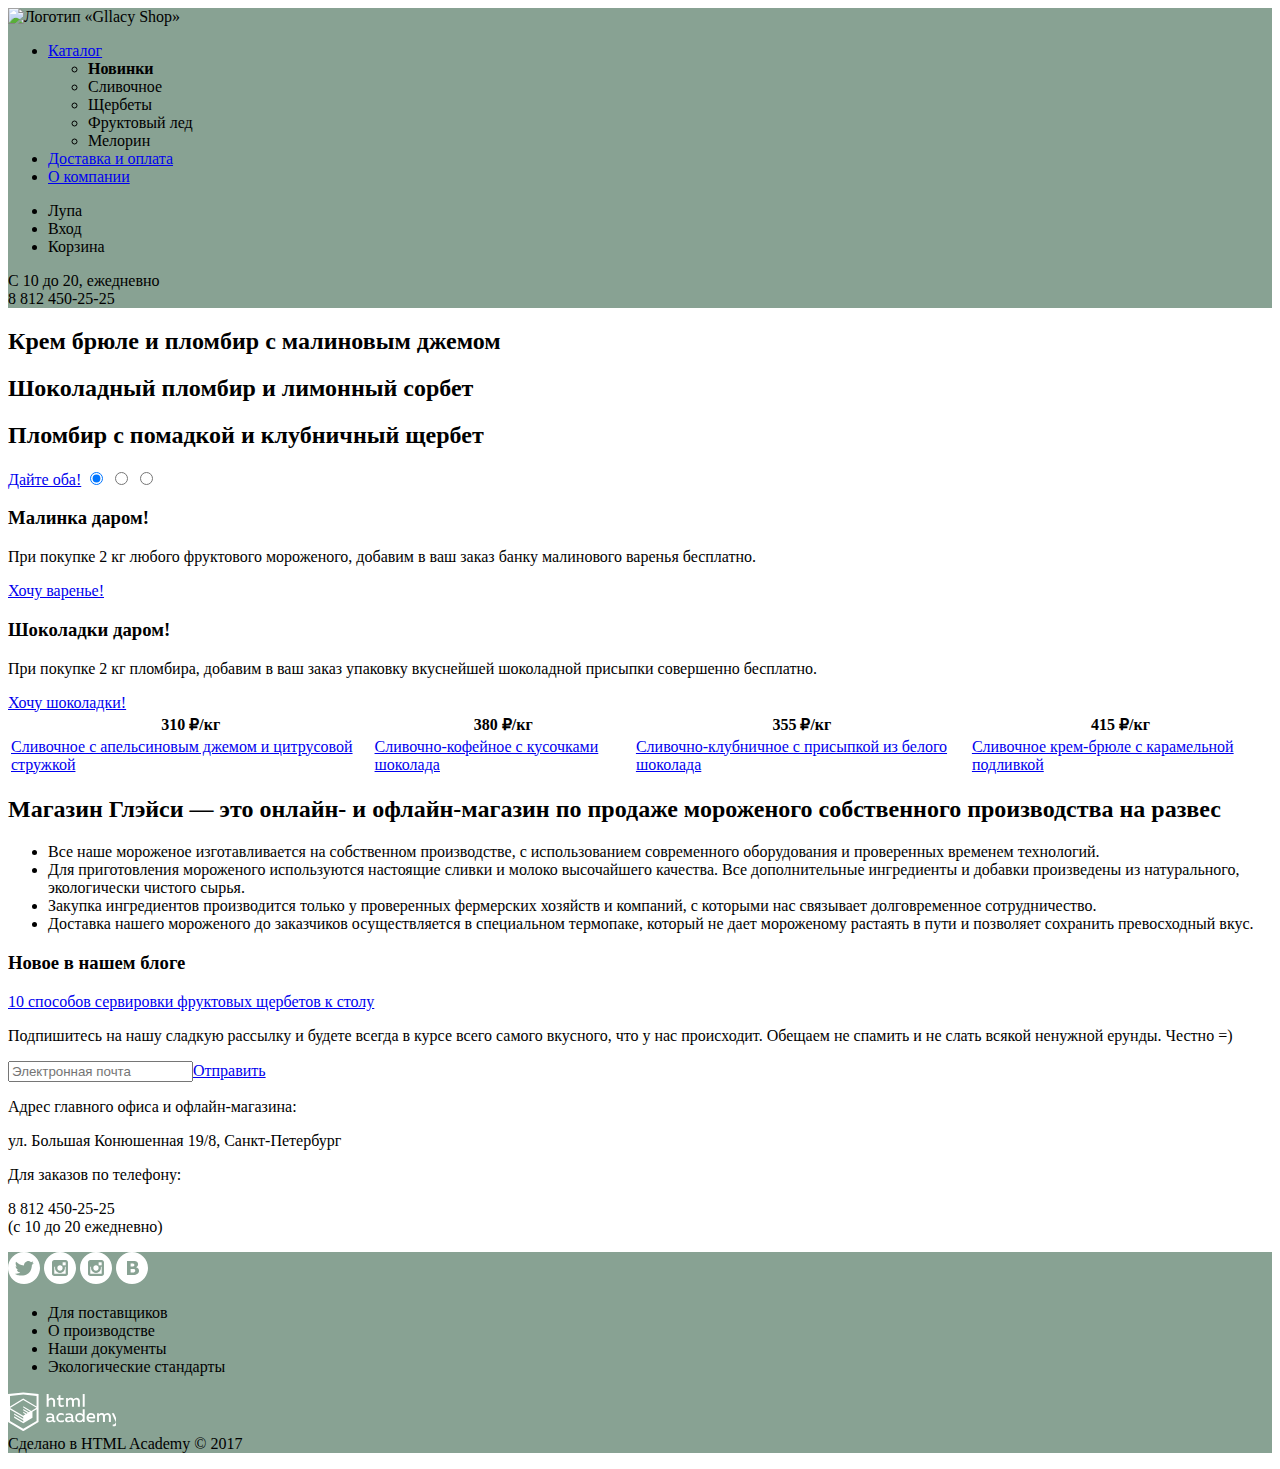
==== index.html @ b91ee9f1 "Разметка главной страницы(1 вар)" ====
<!DOCTYPE html>
<html lang="ru">

<head>
    <meta charset="utf-8">
    <title>HTML Academy: Глейси</title>
</head>

<body>
    <header class="main-header" style="background-color: #88a293">
        <nav class="main-navigation">
            <a class="main-header-logo">
          <img src="img/logo.svg" width="154px" height="64px" alt="Логотип «Gllacy Shop»">
        </a>
            <ul class="site-navigation">
                <li><a href="#">Каталог</a>
                    <ul class="catalog">
                        <li><b>Новинки</b></li>
                        <li>Сливочное</li>
                        <li>Щербеты</li>
                        <li>Фруктовый лед</li>
                        <li>Мелорин</li>
                    </ul>
                </li>

                <li><a href="#">Доставка и оплата</a></li>
                <li><a href="#">О компании</a></li>
            </ul>
            <ul class="user-navigation">
                <li class="search">Лупа</li>
                <li class="login-link">Вход</li>
                <li class="cart">Корзина</li>
            </ul>
        </nav>
        <p class="time&contact">С 10 до 20, ежедневно
            <br>
            <span class="phone">8 812 450-25-25</span>
        </p>
    </header>

    <section class="slider">
        <h2>Крем брюле и пломбир с малиновым джемом</h2>
        <h2>Шоколадный пломбир и лимонный сорбет</h2>
        <h2>Пломбир с помадкой и клубничный щербет</h2> <a href="#" class="botton">Дайте оба!</a>
        <input type="radio" name="choose" value="a" checked>
        <input type="radio" name="choose" value="b">
        <input type="radio" name="choose" value="c">
    </section>
    <section class="banner1">
        <h3>Малинка даром!</h3>
        <p>При покупке 2 кг любого фруктового мороженого, добавим в ваш заказ банку малинового варенья бесплатно.</p>
        <a href="#" class="botton">Хочу варенье!</a>
    </section>
    <section class="banner2">
        <h3>Шоколадки даром!</h3>
        <p>При покупке 2 кг пломбира, добавим в ваш заказ упаковку вкуснейшей шоколадной присыпки совершенно бесплатно.</p>
        <a href="#" class="botton">Хочу шоколадки!</a>
    </section>
    <table class="hits">
        <tr>
            <th>310 &#8381<span class="kg">/кг</span></th>
            <th>380 &#8381<span class="kg">/кг</span></th>
            <th>355 &#8381<span class="kg">/кг</span></th>
            <th>415 &#8381<span class="kg">/кг</span></th>
        </tr>
        <tr>
            <td><a href="#">Сливочное с апельсиновым джемом и цитрусовой стружкой</a></td>
            <td><a href="#">Сливочно-кофейное с кусочками шоколада</a></td>
            <td><a href="#">Сливочно-клубничное с присыпкой из белого шоколада</a></td>
            <td><a href="#">Сливочное крем-брюле с карамельной подливкой</a></td>
        </tr>
    </table>
    <div class="seo">
        <h2 class="seo">Магазин Глэйси — это онлайн- и офлайн-магазин по продаже мороженого собственного производства на развес</h2>
        <ul>
            <li>Все наше мороженое изготавливается на собственном производстве, с использованием современного оборудования и проверенных временем технологий.</li>
            <li>Для приготовления мороженого используются настоящие сливки и молоко высочайшего качества. Все дополнительные ингредиенты и добавки произведены из натурального, экологически чистого сырья.</li>
            <li>Закупка ингредиентов производится только у проверенных фермерских хозяйств и компаний, с которыми нас связывает долговременное сотрудничество.</li>
            <li>Доставка нашего мороженого до заказчиков осуществляется в специальном термопаке, который не дает мороженому растаять в пути и позволяет сохранить превосходный вкус.</li>
        </ul>
    </div>
    <article class="news">
        <h3>Новое в нашем блоге</h3>
        <a href="#">10 способов сервировки
фруктовых щербетов к
столу</a>
    </article>
    <section class="mailing">
        <p>Подпишитесь на нашу сладкую рассылку и будете всегда в курсе всего самого вкусного, что у нас происходит. Обещаем не спамить и не слать всякой ненужной ерунды. Честно =)</p>
        <input type="email" placeholder="Электронная почта"><a href="#" class="botton">Отправить</a>
    </section>
    <!-- Здесь будет карта -->
    <section class="address">
        <p>Адрес главного офиса и офлайн-магазина:
        </p>
        <p>ул. Большая Конюшенная 19/8, Санкт-Петербург</p>
        <p>Для заказов по телефону:</p>
        <p>8 812 450-25-25<br> (с 10 до 20 ежедневно)
        </p>
    </section>
    <footer class="main-footer" style="background-color: #88a293">
        <section class="sotial">
            <a href="https://twitter.com/"><img src="img/twitter.svg" width="32" 
   height="32" alt="Twitter"></a>
            <a href="https://instagram.com/"><img src="img/instagram.svg" width="32" 
   height="32" alt="Instagram"></a>
            <a href="https://facebook.com/"><img src="img/instagram.svg" width="32" 
   height="32" alt="Instagram"></a>
            <a href="https://vk.com/"><img src="img/vk.svg" width="32" 
   height="32" alt="Instagram"></a>
        </section>
        <ul>
            <li>Для поставщиков</li>
            <li>О производстве</li>
            <li>Наши документы</li>
            <li>Экологические стандарты</li>
        </ul>
        <p class="footer-copyright">
            <a href="https://htmlacademy.ru/"><img src="img/logo_name.svg" width="108" height="39"></a>
            <br>Сделано в HTML Academy © 2017
        </p>
    </footer>
</body>

</html>
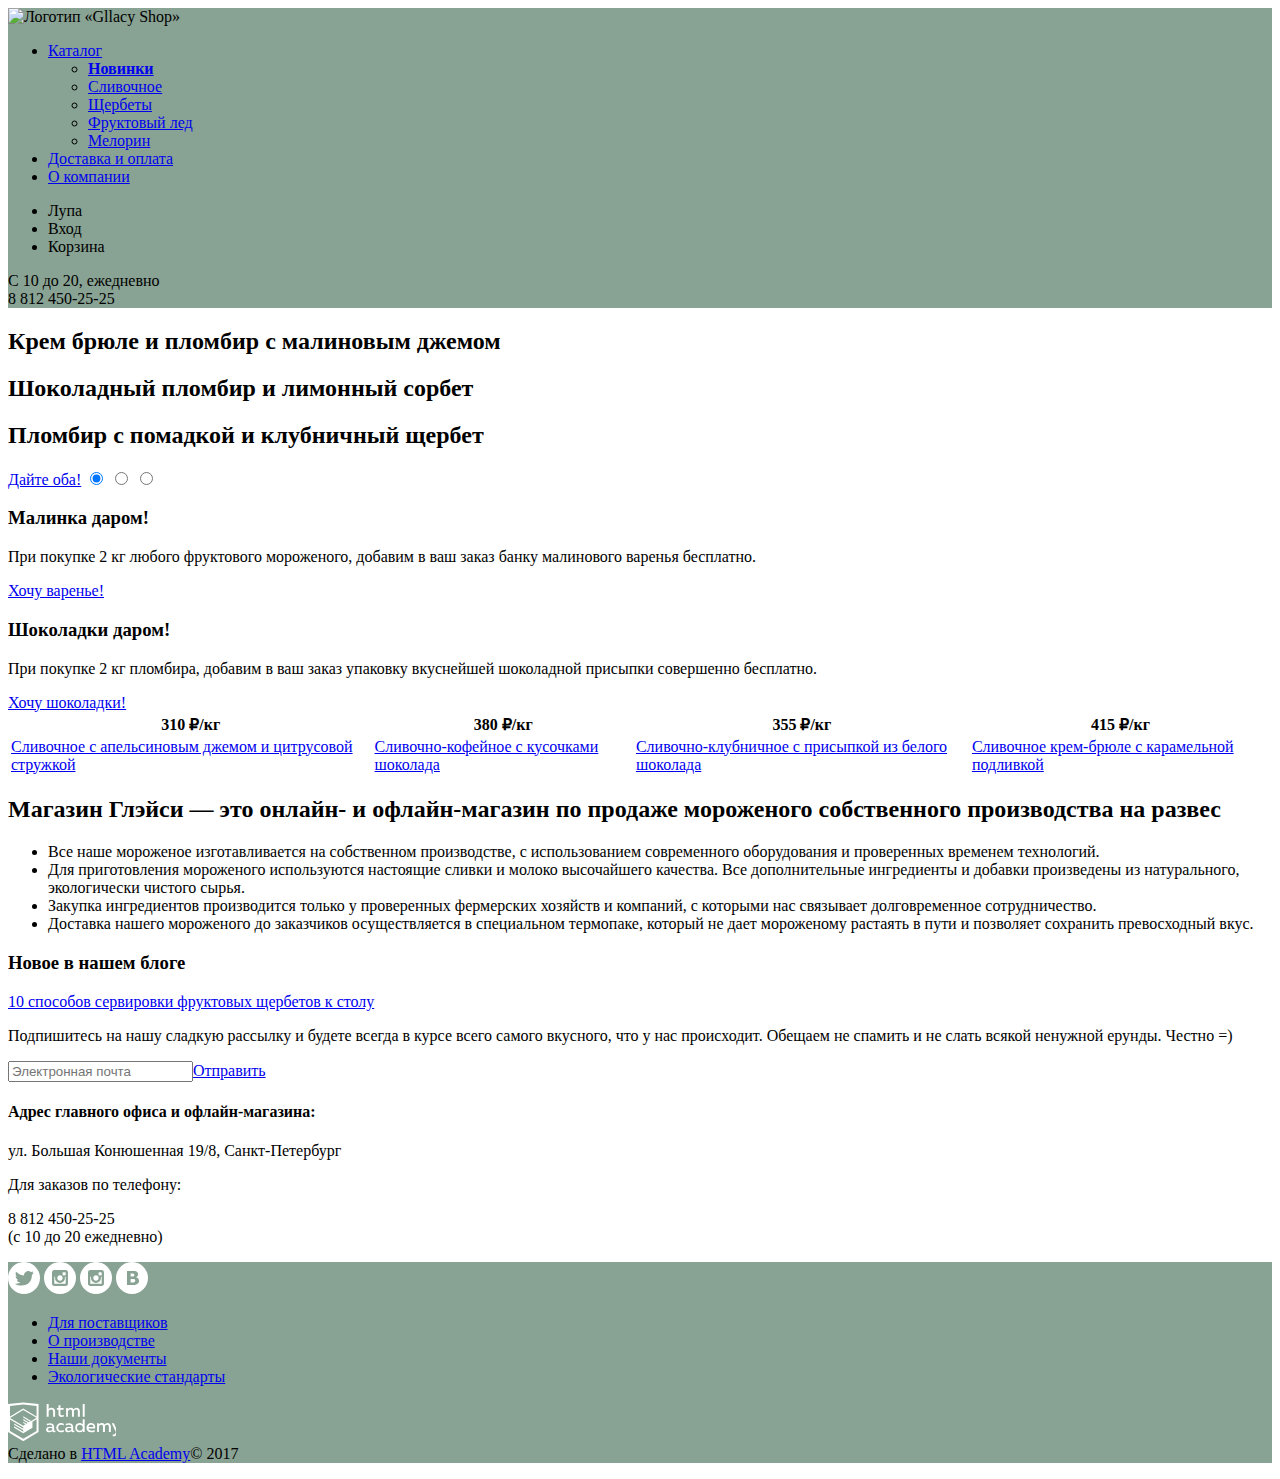
==== commit 1769f676: "Разметка каталога (1 вар)" ====
--- a/index.html
+++ b/index.html
@@ -10,16 +10,16 @@
     <header class="main-header" style="background-color: #88a293">
         <nav class="main-navigation">
             <a class="main-header-logo">
-          <img src="img/logo.svg" width="154px" height="64px" alt="Логотип «Gllacy Shop»">
+          <img src="img/logo.svg" width="154" height="64" alt="Логотип «Gllacy Shop»">
         </a>
             <ul class="site-navigation">
                 <li><a href="#">Каталог</a>
                     <ul class="catalog">
-                        <li><b>Новинки</b></li>
-                        <li>Сливочное</li>
-                        <li>Щербеты</li>
-                        <li>Фруктовый лед</li>
-                        <li>Мелорин</li>
+                        <li><b><a href="#">Новинки</a></b></li>
+                        <li><a href="catalog.html">Сливочное</a></li>
+                        <li><a href="#">Щербеты</a></li>
+                        <li><a href="#">Фруктовый лед</a></li>
+                        <li><a href="#">Мелорин</a></li>
                     </ul>
                 </li>
 
@@ -58,10 +58,10 @@
     </section>
     <table class="hits">
         <tr>
-            <th>310 &#8381<span class="kg">/кг</span></th>
-            <th>380 &#8381<span class="kg">/кг</span></th>
-            <th>355 &#8381<span class="kg">/кг</span></th>
-            <th>415 &#8381<span class="kg">/кг</span></th>
+            <th>310 &#8381;<span class="kg">/кг</span></th>
+            <th>380 &#8381;<span class="kg">/кг</span></th>
+            <th>355 &#8381;<span class="kg">/кг</span></th>
+            <th>415 &#8381;<span class="kg">/кг</span></th>
         </tr>
         <tr>
             <td><a href="#">Сливочное с апельсиновым джемом и цитрусовой стружкой</a></td>
@@ -85,21 +85,20 @@
 фруктовых щербетов к
 столу</a>
     </article>
-    <section class="mailing">
+    <div class="mailing">
         <p>Подпишитесь на нашу сладкую рассылку и будете всегда в курсе всего самого вкусного, что у нас происходит. Обещаем не спамить и не слать всякой ненужной ерунды. Честно =)</p>
         <input type="email" placeholder="Электронная почта"><a href="#" class="botton">Отправить</a>
-    </section>
+    </div>
     <!-- Здесь будет карта -->
     <section class="address">
-        <p>Адрес главного офиса и офлайн-магазина:
-        </p>
+        <h4>Адрес главного офиса и офлайн-магазина:</h4>
         <p>ул. Большая Конюшенная 19/8, Санкт-Петербург</p>
         <p>Для заказов по телефону:</p>
         <p>8 812 450-25-25<br> (с 10 до 20 ежедневно)
         </p>
     </section>
     <footer class="main-footer" style="background-color: #88a293">
-        <section class="sotial">
+        <div class="social">
             <a href="https://twitter.com/"><img src="img/twitter.svg" width="32" 
    height="32" alt="Twitter"></a>
             <a href="https://instagram.com/"><img src="img/instagram.svg" width="32" 
@@ -108,18 +107,18 @@
    height="32" alt="Instagram"></a>
             <a href="https://vk.com/"><img src="img/vk.svg" width="32" 
    height="32" alt="Instagram"></a>
-        </section>
+        </div>
         <ul>
-            <li>Для поставщиков</li>
-            <li>О производстве</li>
-            <li>Наши документы</li>
-            <li>Экологические стандарты</li>
+            <li><a href="#">Для поставщиков</a></li>
+            <li><a href="#">О производстве</a></li>
+            <li><a href="#">Наши документы</a></li>
+            <li><a href="#">Экологические стандарты</a></li>
         </ul>
         <p class="footer-copyright">
-            <a href="https://htmlacademy.ru/"><img src="img/logo_name.svg" width="108" height="39"></a>
-            <br>Сделано в HTML Academy © 2017
+            <a href="https://htmlacademy.ru/"><img src="img/logo_name.svg" width="108" height="39" alt="HtmlAcademy"></a>
+            <br>Сделано в <a href="https://htmlacademy.ru/">HTML Academy</a>© 2017
         </p>
     </footer>
 </body>
 
-</html>
+</html>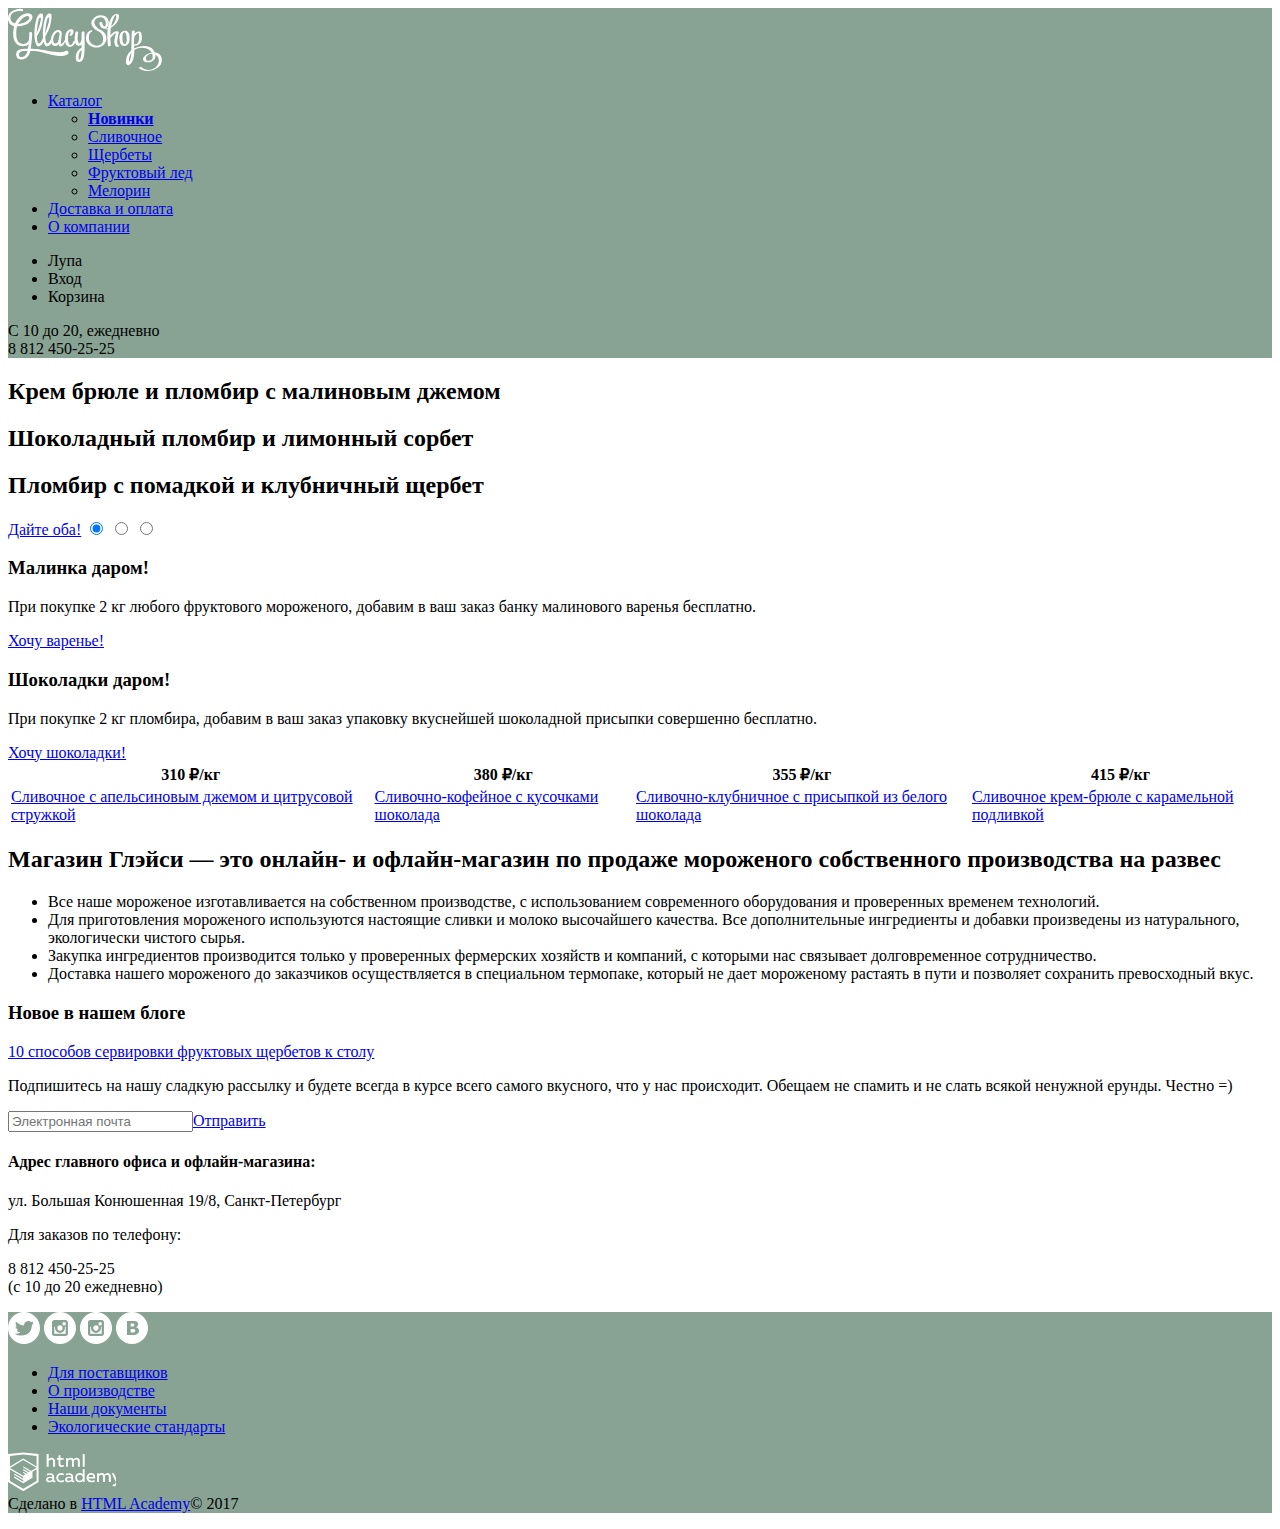
==== commit f07faba1: "правка пути" ====
--- a/index.html
+++ b/index.html
@@ -10,7 +10,7 @@
     <header class="main-header" style="background-color: #88a293">
         <nav class="main-navigation">
             <a class="main-header-logo">
-          <img src="img/logo.svg" width="154" height="64" alt="Логотип «Gllacy Shop»">
+          <img src="img/Logo.svg" width="154" height="64" alt="Логотип «Gllacy Shop»">
         </a>
             <ul class="site-navigation">
                 <li><a href="#">Каталог</a>
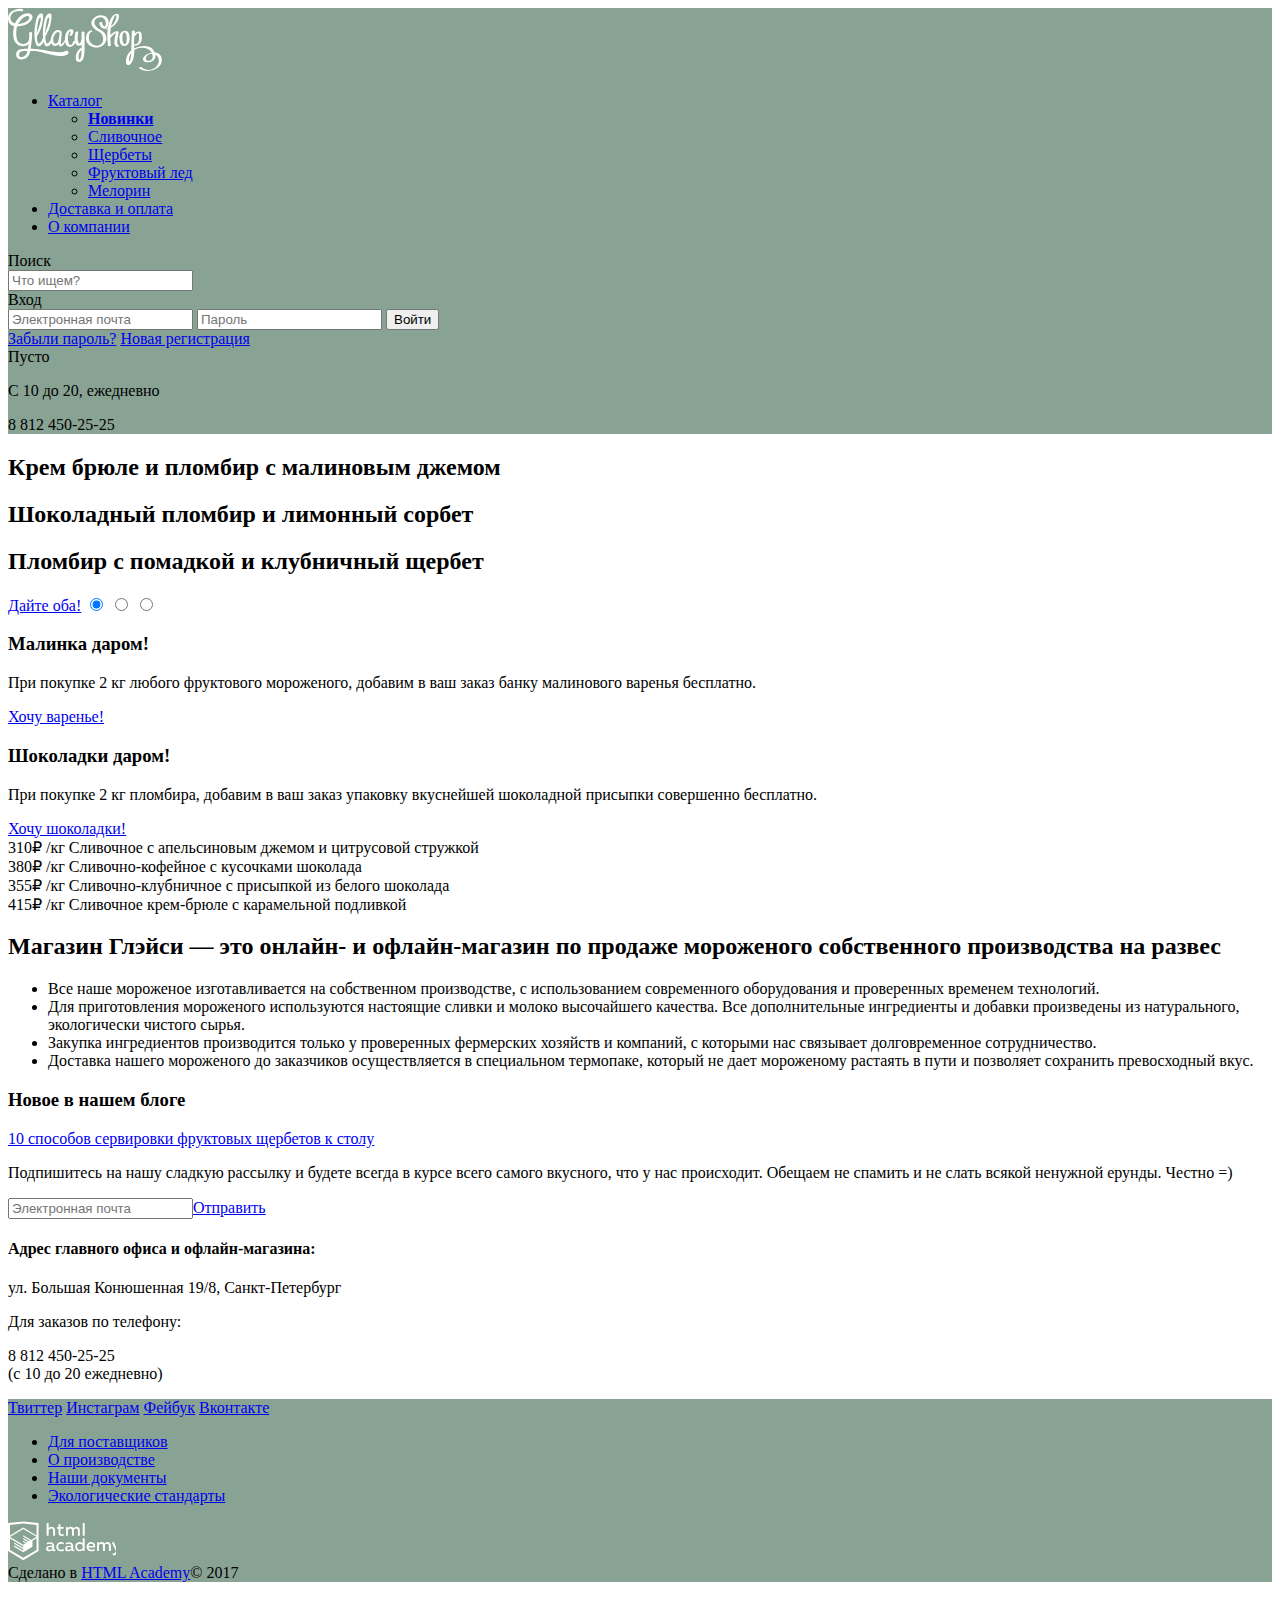
==== commit 93561fef: "Исправления" ====
--- a/index.html
+++ b/index.html
@@ -10,11 +10,10 @@
     <header class="main-header" style="background-color: #88a293">
         <nav class="main-navigation">
             <a class="main-header-logo">
-          <img src="img/Logo.svg" width="154" height="64" alt="Логотип «Gllacy Shop»">
-        </a>
+          <img src="img/Logo.svg" width="154" height="64" alt="Логотип «Gllacy Shop»"></a>
             <ul class="site-navigation">
                 <li><a href="#">Каталог</a>
-                    <ul class="catalog">
+                    <ul class="sub-menu">
                         <li><b><a href="#">Новинки</a></b></li>
                         <li><a href="catalog.html">Сливочное</a></li>
                         <li><a href="#">Щербеты</a></li>
@@ -22,22 +21,38 @@
                         <li><a href="#">Мелорин</a></li>
                     </ul>
                 </li>
-
                 <li><a href="#">Доставка и оплата</a></li>
                 <li><a href="#">О компании</a></li>
             </ul>
-            <ul class="user-navigation">
-                <li class="search">Лупа</li>
-                <li class="login-link">Вход</li>
-                <li class="cart">Корзина</li>
-            </ul>
+            <div class="search">
+                Поиск
+                <form class="search-form" id="search-form" action="/" method="get">
+                    <input type="text" name="search-question" placeholder="Что ищем?">
+                </form>
+            </div>
+            <div class="signup">
+                Вход
+                <form class="sign-form" id="sign-form" action="/" method="post">
+                    <input type="email" name="email" placeholder="Электронная почта">
+                    <input type="password" name="password" placeholder="Пароль">
+                    <input class="btn" type="submit" value="Войти">
+                    <div class="signup_links">
+                        <a class="signup_link" href="#">
+                    <span class="signup_link__password">Забыли пароль?</span></a>
+                        <a class="sign-link" href="#">
+                    <span class="sign-link_reg">Новая регистрация</span></a>
+                    </div>
+                </form>
+            </div>
+            <div class="basket">
+                Пусто
+            </div>
         </nav>
-        <p class="time&contact">С 10 до 20, ежедневно
-            <br>
-            <span class="phone">8 812 450-25-25</span>
-        </p>
+        <div class="contacts">
+            <p class="time_contact">С 10 до 20, ежедневно</p>
+            <p class="phone">8 812 450-25-25</p>
+        </div>
     </header>
-
     <section class="slider">
         <h2>Крем брюле и пломбир с малиновым джемом</h2>
         <h2>Шоколадный пломбир и лимонный сорбет</h2>
@@ -56,59 +71,63 @@
         <p>При покупке 2 кг пломбира, добавим в ваш заказ упаковку вкуснейшей шоколадной присыпки совершенно бесплатно.</p>
         <a href="#" class="botton">Хочу шоколадки!</a>
     </section>
-    <table class="hits">
-        <tr>
-            <th>310 &#8381;<span class="kg">/кг</span></th>
-            <th>380 &#8381;<span class="kg">/кг</span></th>
-            <th>355 &#8381;<span class="kg">/кг</span></th>
-            <th>415 &#8381;<span class="kg">/кг</span></th>
-        </tr>
-        <tr>
-            <td><a href="#">Сливочное с апельсиновым джемом и цитрусовой стружкой</a></td>
-            <td><a href="#">Сливочно-кофейное с кусочками шоколада</a></td>
-            <td><a href="#">Сливочно-клубничное с присыпкой из белого шоколада</a></td>
-            <td><a href="#">Сливочное крем-брюле с карамельной подливкой</a></td>
-        </tr>
-    </table>
-    <div class="seo">
-        <h2 class="seo">Магазин Глэйси — это онлайн- и офлайн-магазин по продаже мороженого собственного производства на развес</h2>
+    <div class="hits">
+        <div class="catalog_item1">
+            <span class="price">310&#8381;</span>
+            <span class="kg">/кг</span>
+            <span>Сливочное с апельсиновым джемом и цитрусовой стружкой</span>
+        </div>
+        <div class="catalog_item2">
+            <span class="price">380&#8381;</span>
+            <span class="kg">/кг</span>
+            <span>Сливочно-кофейное с кусочками шоколада</span>
+        </div>
+        <div class="catalog_item3">
+            <span class="price">355&#8381;</span>
+            <span class="kg">/кг</span>
+            <span>Сливочно-клубничное с присыпкой из белого шоколада</span>
+        </div>
+        <div class="catalog_item4">
+            <span class="price">415&#8381;</span>
+            <span class="kg">/кг</span>
+            <span>Сливочное крем-брюле с карамельной подливкой</span>
+        </div>
+    </div>
+    <div class="about_shop">
+        <h2 class="about_shop_header">Магазин Глэйси — это онлайн- и офлайн-магазин по продаже мороженого собственного производства на развес</h2>
         <ul>
-            <li>Все наше мороженое изготавливается на собственном производстве, с использованием современного оборудования и проверенных временем технологий.</li>
-            <li>Для приготовления мороженого используются настоящие сливки и молоко высочайшего качества. Все дополнительные ингредиенты и добавки произведены из натурального, экологически чистого сырья.</li>
-            <li>Закупка ингредиентов производится только у проверенных фермерских хозяйств и компаний, с которыми нас связывает долговременное сотрудничество.</li>
-            <li>Доставка нашего мороженого до заказчиков осуществляется в специальном термопаке, который не дает мороженому растаять в пути и позволяет сохранить превосходный вкус.</li>
+            <li class="about_shop_icecream">Все наше мороженое изготавливается на собственном производстве, с использованием современного оборудования и проверенных временем технологий.</li>
+            <li class="about_shop_cow">Для приготовления мороженого используются настоящие сливки и молоко высочайшего качества. Все дополнительные ингредиенты и добавки произведены из натурального, экологически чистого сырья.</li>
+            <li class="about_shop_leaf">Закупка ингредиентов производится только у проверенных фермерских хозяйств и компаний, с которыми нас связывает долговременное сотрудничество.</li>
+            <li class="about shop_term">Доставка нашего мороженого до заказчиков осуществляется в специальном термопаке, который не дает мороженому растаять в пути и позволяет сохранить превосходный вкус.</li>
         </ul>
     </div>
     <article class="news">
         <h3>Новое в нашем блоге</h3>
-        <a href="#">10 способов сервировки
-фруктовых щербетов к
-столу</a>
+        <a href="#">10 способов сервировки фруктовых щербетов к столу</a>
     </article>
     <div class="mailing">
         <p>Подпишитесь на нашу сладкую рассылку и будете всегда в курсе всего самого вкусного, что у нас происходит. Обещаем не спамить и не слать всякой ненужной ерунды. Честно =)</p>
         <input type="email" placeholder="Электронная почта"><a href="#" class="botton">Отправить</a>
     </div>
-    <!-- Здесь будет карта -->
-    <section class="address">
-        <h4>Адрес главного офиса и офлайн-магазина:</h4>
-        <p>ул. Большая Конюшенная 19/8, Санкт-Петербург</p>
-        <p>Для заказов по телефону:</p>
-        <p>8 812 450-25-25<br> (с 10 до 20 ежедневно)
-        </p>
-    </section>
+    <div class="map">
+        <!-- Здесь будет карта -->
+        <section class="address">
+            <h4>Адрес главного офиса и офлайн-магазина:</h4>
+            <p>ул. Большая Конюшенная 19/8, Санкт-Петербург</p>
+            <p>Для заказов по телефону:</p>
+            <p>8 812 450-25-25<br> (с 10 до 20 ежедневно)
+            </p>
+        </section>
+    </div>
     <footer class="main-footer" style="background-color: #88a293">
         <div class="social">
-            <a href="https://twitter.com/"><img src="img/twitter.svg" width="32" 
-   height="32" alt="Twitter"></a>
-            <a href="https://instagram.com/"><img src="img/instagram.svg" width="32" 
-   height="32" alt="Instagram"></a>
-            <a href="https://facebook.com/"><img src="img/instagram.svg" width="32" 
-   height="32" alt="Instagram"></a>
-            <a href="https://vk.com/"><img src="img/vk.svg" width="32" 
-   height="32" alt="Instagram"></a>
+            <a href="https://twitter.com/" class=" social-tw">Твиттер</a>
+            <a href="https://instagram.com/" class="social-ins">Инстаграм</a>
+            <a href="https://facebook.com/" class="social-fb">Фейбук</a>
+            <a href="https://vk.com/" class="social-vk">Вконтакте</a>
         </div>
-        <ul>
+        <ul class="footer_nav">
             <li><a href="#">Для поставщиков</a></li>
             <li><a href="#">О производстве</a></li>
             <li><a href="#">Наши документы</a></li>
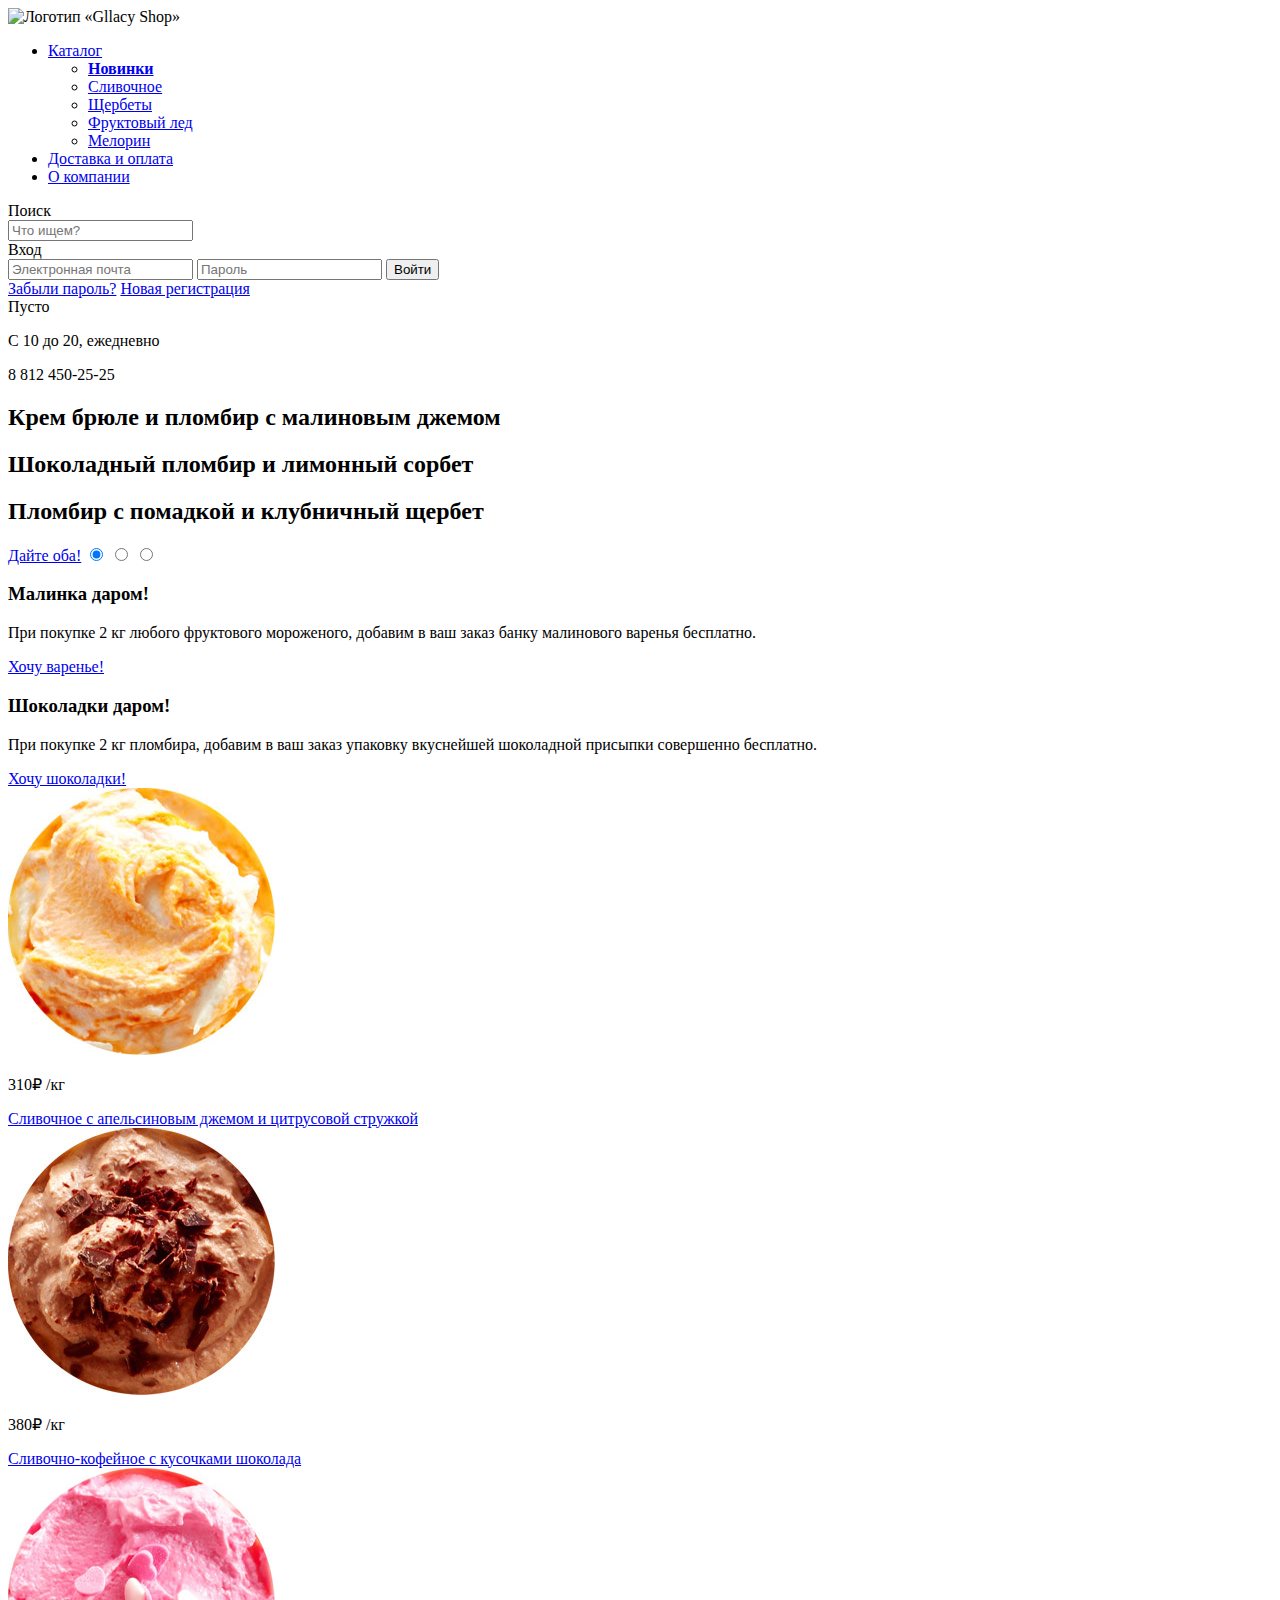
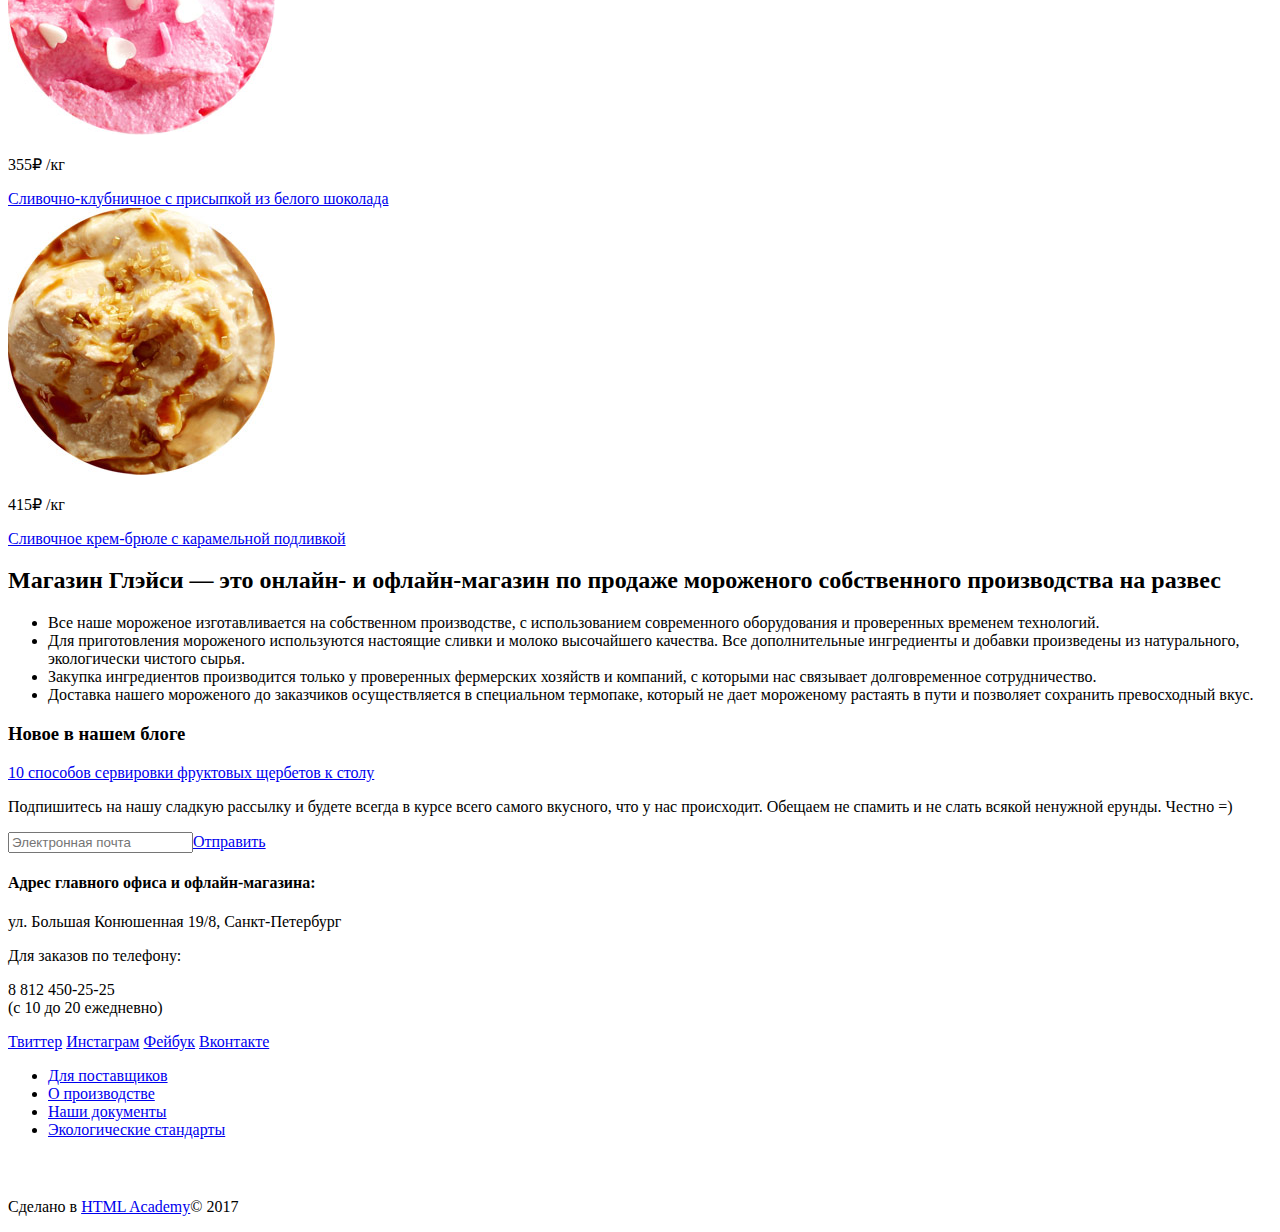
==== commit 42409f52: "Исправления" ====
--- a/index.html
+++ b/index.html
@@ -2,142 +2,155 @@
 <html lang="ru">
 
 <head>
-    <meta charset="utf-8">
-    <title>HTML Academy: Глейси</title>
+  <meta charset="utf-8">
+  <title>HTML Academy: Глейси</title>
 </head>
 
 <body>
-    <header class="main-header" style="background-color: #88a293">
-        <nav class="main-navigation">
-            <a class="main-header-logo">
-          <img src="img/Logo.svg" width="154" height="64" alt="Логотип «Gllacy Shop»"></a>
-            <ul class="site-navigation">
-                <li><a href="#">Каталог</a>
-                    <ul class="sub-menu">
-                        <li><b><a href="#">Новинки</a></b></li>
-                        <li><a href="catalog.html">Сливочное</a></li>
-                        <li><a href="#">Щербеты</a></li>
-                        <li><a href="#">Фруктовый лед</a></li>
-                        <li><a href="#">Мелорин</a></li>
-                    </ul>
-                </li>
-                <li><a href="#">Доставка и оплата</a></li>
-                <li><a href="#">О компании</a></li>
-            </ul>
-            <div class="search">
-                Поиск
-                <form class="search-form" id="search-form" action="/" method="get">
-                    <input type="text" name="search-question" placeholder="Что ищем?">
-                </form>
-            </div>
-            <div class="signup">
-                Вход
-                <form class="sign-form" id="sign-form" action="/" method="post">
-                    <input type="email" name="email" placeholder="Электронная почта">
-                    <input type="password" name="password" placeholder="Пароль">
-                    <input class="btn" type="submit" value="Войти">
-                    <div class="signup_links">
-                        <a class="signup_link" href="#">
+  <header class="main-header">
+    <nav class="main-navigation">
+      <a class="main-header-logo">
+          <img src="img/logo.svg" width="154" height="64" alt="Логотип «Gllacy Shop»"></a>
+      <ul class="site-navigation">
+        <li><a href="#">Каталог</a>
+          <ul class="sub-menu">
+            <li><b><a href="#">Новинки</a></b></li>
+            <li><a href="catalog.html">Сливочное</a></li>
+            <li><a href="#">Щербеты</a></li>
+            <li><a href="#">Фруктовый лед</a></li>
+            <li><a href="#">Мелорин</a></li>
+          </ul>
+        </li>
+        <li><a href="#">Доставка и оплата</a></li>
+        <li><a href="#">О компании</a></li>
+      </ul>
+      <div class="search">
+        Поиск
+        <form class="search-form" id="search-form" action="/" method="get">
+          <input type="text" name="search-question" placeholder="Что ищем?">
+        </form>
+      </div>
+      <div class="signup">
+        Вход
+        <form class="sign-form" id="sign-form" action="/" method="post">
+          <input type="email" name="email" placeholder="Электронная почта">
+          <input type="password" name="password" placeholder="Пароль">
+          <input class="btn" type="submit" value="Войти">
+          <div class="signup_links">
+            <a class="signup_link" href="#">
                     <span class="signup_link__password">Забыли пароль?</span></a>
-                        <a class="sign-link" href="#">
+            <a class="sign-link" href="#">
                     <span class="sign-link_reg">Новая регистрация</span></a>
-                    </div>
-                </form>
-            </div>
-            <div class="basket">
-                Пусто
-            </div>
-        </nav>
-        <div class="contacts">
-            <p class="time_contact">С 10 до 20, ежедневно</p>
-            <p class="phone">8 812 450-25-25</p>
-        </div>
-    </header>
+          </div>
+        </form>
+      </div>
+      <div class="basket">
+        Пусто
+      </div>
+    </nav>
+    <div class="contacts">
+      <p class="time_contact">С 10 до 20, ежедневно</p>
+      <p class="phone">8 812 450-25-25</p>
+    </div>
+  </header>
+  <main class="main">
     <section class="slider">
-        <h2>Крем брюле и пломбир с малиновым джемом</h2>
-        <h2>Шоколадный пломбир и лимонный сорбет</h2>
-        <h2>Пломбир с помадкой и клубничный щербет</h2> <a href="#" class="botton">Дайте оба!</a>
-        <input type="radio" name="choose" value="a" checked>
-        <input type="radio" name="choose" value="b">
-        <input type="radio" name="choose" value="c">
+      <h2>Крем брюле и пломбир с малиновым джемом</h2>
+      <h2>Шоколадный пломбир и лимонный сорбет</h2>
+      <h2>Пломбир с помадкой и клубничный щербет</h2> <a href="#" class="botton">Дайте оба!</a>
+      <input type="radio" name="choose" value="a" checked>
+      <input type="radio" name="choose" value="b">
+      <input type="radio" name="choose" value="c">
     </section>
     <section class="banner1">
-        <h3>Малинка даром!</h3>
-        <p>При покупке 2 кг любого фруктового мороженого, добавим в ваш заказ банку малинового варенья бесплатно.</p>
-        <a href="#" class="botton">Хочу варенье!</a>
+      <h3>Малинка даром!</h3>
+      <p>При покупке 2 кг любого фруктового мороженого, добавим в ваш заказ банку малинового варенья бесплатно.</p>
+      <a href="#" class="botton">Хочу варенье!</a>
     </section>
     <section class="banner2">
-        <h3>Шоколадки даром!</h3>
-        <p>При покупке 2 кг пломбира, добавим в ваш заказ упаковку вкуснейшей шоколадной присыпки совершенно бесплатно.</p>
-        <a href="#" class="botton">Хочу шоколадки!</a>
+      <h3>Шоколадки даром!</h3>
+      <p>При покупке 2 кг пломбира, добавим в ваш заказ упаковку вкуснейшей шоколадной присыпки совершенно бесплатно.</p>
+      <a href="#" class="botton">Хочу шоколадки!</a>
     </section>
     <div class="hits">
-        <div class="catalog_item1">
-            <span class="price">310&#8381;</span>
-            <span class="kg">/кг</span>
-            <span>Сливочное с апельсиновым джемом и цитрусовой стружкой</span>
+      <div class="catalog_item">
+        <div class="catalog_item_prewiew_hit"></div>
+        <img class="catalog_img" src="img/ice-cream-1.jpg" width="267" height="267" alt="Мороженое">
+        <p><span class="price">310&#8381;</span>
+          <span class="kg">/кг</span></p>
+        <span><a href="#">Сливочное с апельсиновым джемом и цитрусовой стружкой</a></span>
+      </div>
+      <div class="catalog_item">
+        <div class="catalog_item_prewiew_hit">
+          <img class="catalog_img" src="img/ice-cream-2.jpg" width="267" height="267" alt="Мороженое">
+          <p><span class="price">380&#8381;</span>
+            <span class="kg">/кг</span></p>
         </div>
-        <div class="catalog_item2">
-            <span class="price">380&#8381;</span>
-            <span class="kg">/кг</span>
-            <span>Сливочно-кофейное с кусочками шоколада</span>
+        <span><a href="#">Сливочно-кофейное с кусочками шоколада</a></span>
+      </div>
+      <div class="catalog_item">
+        <div class="catalog_item_prewiew_hit">
+          <img class="catalog_img" src="img/ice-cream-3.jpg" width="267" height="267" alt="Мороженое">
+          <p><span class="price">355&#8381;</span>
+            <span class="kg">/кг</span></p>
         </div>
-        <div class="catalog_item3">
-            <span class="price">355&#8381;</span>
-            <span class="kg">/кг</span>
-            <span>Сливочно-клубничное с присыпкой из белого шоколада</span>
+        <span><a href="#">Сливочно-клубничное с присыпкой из белого шоколада</a></span>
+      </div>
+      <div class="catalog_item">
+        <div class="catalog_item_prewiew_hit">
+          <img class="catalog_img" src="img/ice-cream-4.jpg" width="267" height="267" alt="Мороженое">
+          <p><span class="price">415&#8381;</span>
+            <span class="kg">/кг</span></p>
         </div>
-        <div class="catalog_item4">
-            <span class="price">415&#8381;</span>
-            <span class="kg">/кг</span>
-            <span>Сливочное крем-брюле с карамельной подливкой</span>
-        </div>
+        <span><a href="#">Сливочное крем-брюле с карамельной подливкой</a></span>
+      </div>
     </div>
     <div class="about_shop">
-        <h2 class="about_shop_header">Магазин Глэйси — это онлайн- и офлайн-магазин по продаже мороженого собственного производства на развес</h2>
-        <ul>
-            <li class="about_shop_icecream">Все наше мороженое изготавливается на собственном производстве, с использованием современного оборудования и проверенных временем технологий.</li>
-            <li class="about_shop_cow">Для приготовления мороженого используются настоящие сливки и молоко высочайшего качества. Все дополнительные ингредиенты и добавки произведены из натурального, экологически чистого сырья.</li>
-            <li class="about_shop_leaf">Закупка ингредиентов производится только у проверенных фермерских хозяйств и компаний, с которыми нас связывает долговременное сотрудничество.</li>
-            <li class="about shop_term">Доставка нашего мороженого до заказчиков осуществляется в специальном термопаке, который не дает мороженому растаять в пути и позволяет сохранить превосходный вкус.</li>
-        </ul>
+      <h2 class="about_shop_header">Магазин Глэйси — это онлайн- и офлайн-магазин по продаже мороженого собственного производства на развес</h2>
+      <ul>
+        <li class="about_shop_icecream">Все наше мороженое изготавливается на собственном производстве, с использованием современного оборудования и проверенных временем технологий.</li>
+        <li class="about_shop_cow">Для приготовления мороженого используются настоящие сливки и молоко высочайшего качества. Все дополнительные ингредиенты и добавки произведены из натурального, экологически чистого сырья.</li>
+        <li class="about_shop_leaf">Закупка ингредиентов производится только у проверенных фермерских хозяйств и компаний, с которыми нас связывает долговременное сотрудничество.</li>
+        <li class="about shop_term">Доставка нашего мороженого до заказчиков осуществляется в специальном термопаке, который не дает мороженому растаять в пути и позволяет сохранить превосходный вкус.</li>
+      </ul>
     </div>
     <article class="news">
-        <h3>Новое в нашем блоге</h3>
-        <a href="#">10 способов сервировки фруктовых щербетов к столу</a>
+      <h3>Новое в нашем блоге</h3>
+      <a href="#">10 способов сервировки фруктовых щербетов к столу</a>
     </article>
     <div class="mailing">
-        <p>Подпишитесь на нашу сладкую рассылку и будете всегда в курсе всего самого вкусного, что у нас происходит. Обещаем не спамить и не слать всякой ненужной ерунды. Честно =)</p>
-        <input type="email" placeholder="Электронная почта"><a href="#" class="botton">Отправить</a>
+      <p>Подпишитесь на нашу сладкую рассылку и будете всегда в курсе всего самого вкусного, что у нас происходит. Обещаем не спамить и не слать всякой ненужной ерунды. Честно =)</p>
+      <input type="email" placeholder="Электронная почта"><a href="#" class="botton">Отправить</a>
     </div>
     <div class="map">
-        <!-- Здесь будет карта -->
-        <section class="address">
-            <h4>Адрес главного офиса и офлайн-магазина:</h4>
-            <p>ул. Большая Конюшенная 19/8, Санкт-Петербург</p>
-            <p>Для заказов по телефону:</p>
-            <p>8 812 450-25-25<br> (с 10 до 20 ежедневно)
-            </p>
-        </section>
+      <!-- Здесь будет карта -->
+      <section class="address">
+        <h4>Адрес главного офиса и офлайн-магазина:</h4>
+        <p>ул. Большая Конюшенная 19/8, Санкт-Петербург</p>
+        <p>Для заказов по телефону:</p>
+        <p>8 812 450-25-25<br> (с 10 до 20 ежедневно)
+        </p>
+      </section>
     </div>
-    <footer class="main-footer" style="background-color: #88a293">
-        <div class="social">
-            <a href="https://twitter.com/" class=" social-tw">Твиттер</a>
-            <a href="https://instagram.com/" class="social-ins">Инстаграм</a>
-            <a href="https://facebook.com/" class="social-fb">Фейбук</a>
-            <a href="https://vk.com/" class="social-vk">Вконтакте</a>
-        </div>
-        <ul class="footer_nav">
-            <li><a href="#">Для поставщиков</a></li>
-            <li><a href="#">О производстве</a></li>
-            <li><a href="#">Наши документы</a></li>
-            <li><a href="#">Экологические стандарты</a></li>
-        </ul>
-        <p class="footer-copyright">
-            <a href="https://htmlacademy.ru/"><img src="img/logo_name.svg" width="108" height="39" alt="HtmlAcademy"></a>
-            <br>Сделано в <a href="https://htmlacademy.ru/">HTML Academy</a>© 2017
-        </p>
-    </footer>
+  </main>
+  <footer class="main-footer">
+    <div class="social">
+      <a href="https://twitter.com/" class=" social-tw">Твиттер</a>
+      <a href="https://instagram.com/" class="social-ins">Инстаграм</a>
+      <a href="https://facebook.com/" class="social-fb">Фейбук</a>
+      <a href="https://vk.com/" class="social-vk">Вконтакте</a>
+    </div>
+    <ul class="footer_nav">
+      <li><a href="#">Для поставщиков</a></li>
+      <li><a href="#">О производстве</a></li>
+      <li><a href="#">Наши документы</a></li>
+      <li><a href="#">Экологические стандарты</a></li>
+    </ul>
+    <p class="footer-copyright">
+      <a href="https://htmlacademy.ru/"><img src="img/logo_name.svg" width="108" height="39" alt="HtmlAcademy"></a>
+      <br>Сделано в <a href="https://htmlacademy.ru/">HTML Academy</a>© 2017
+    </p>
+  </footer>
 </body>
 
-</html>+</html>
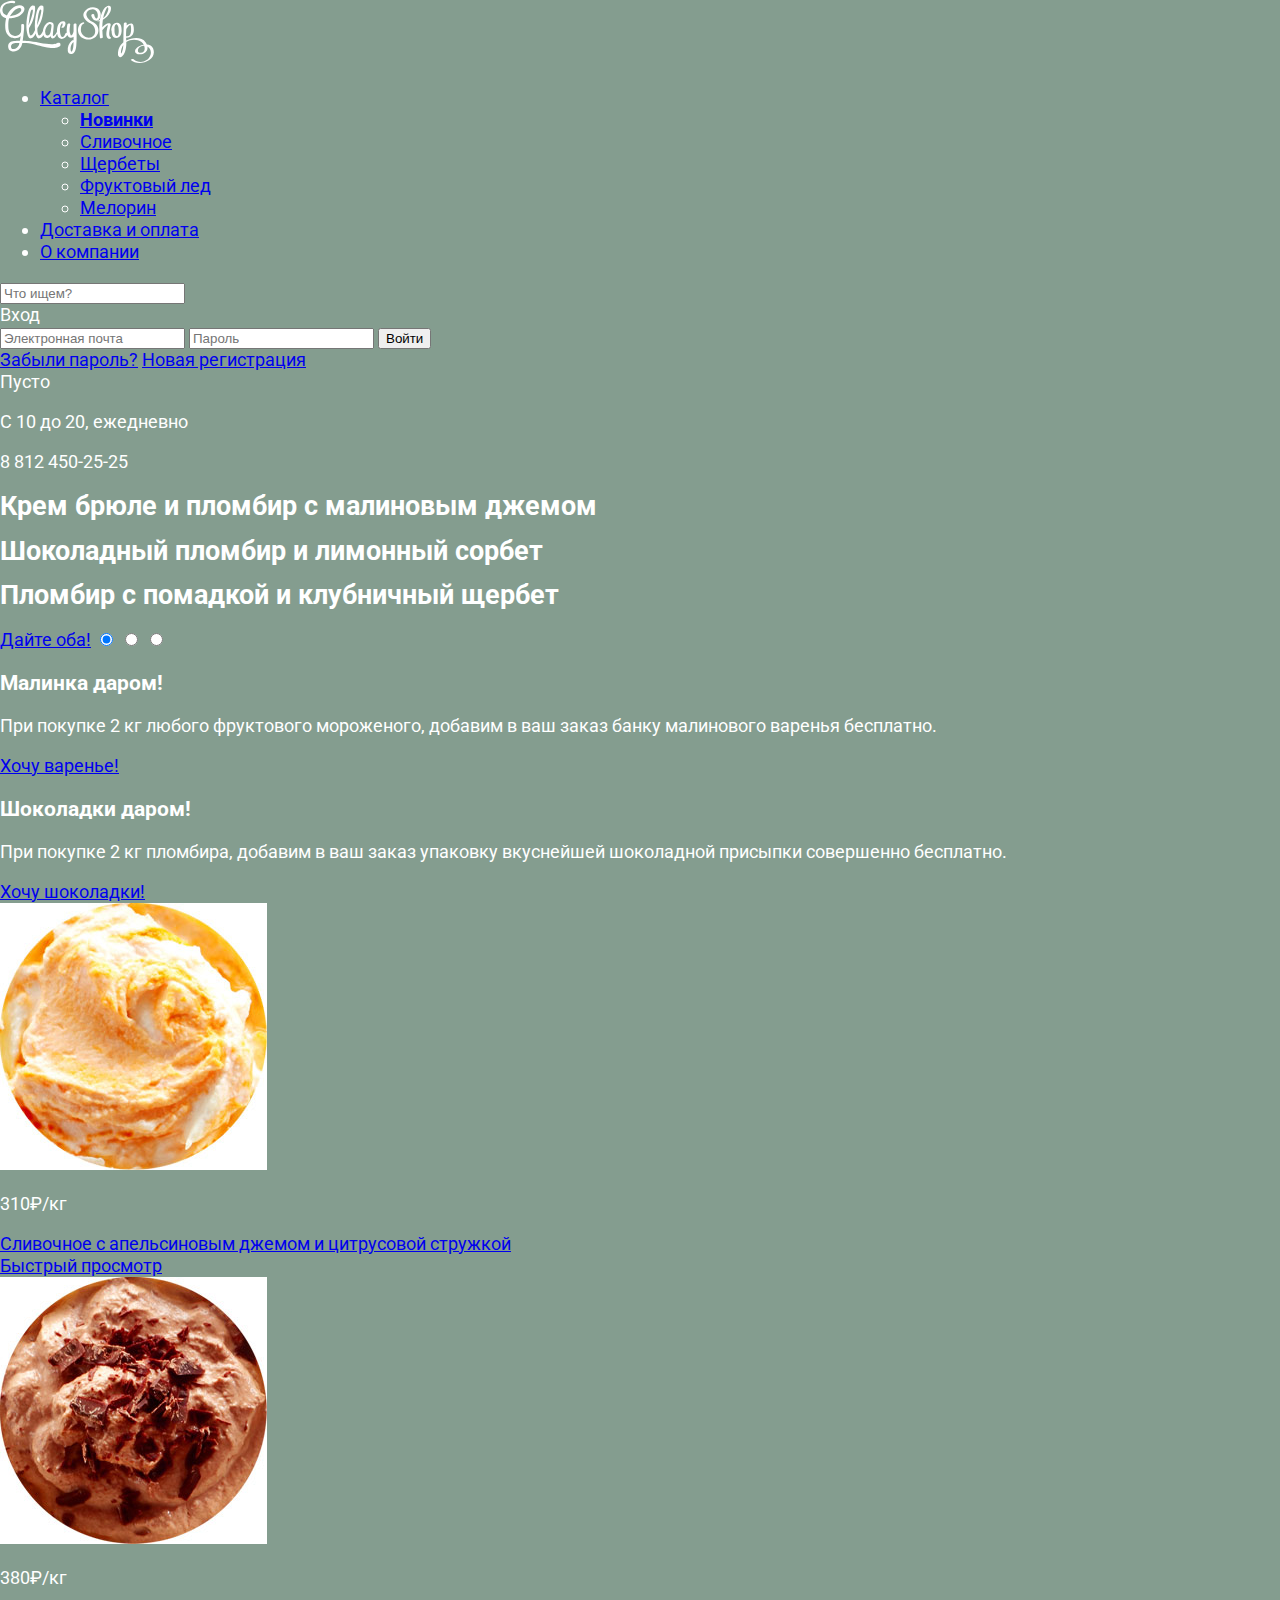
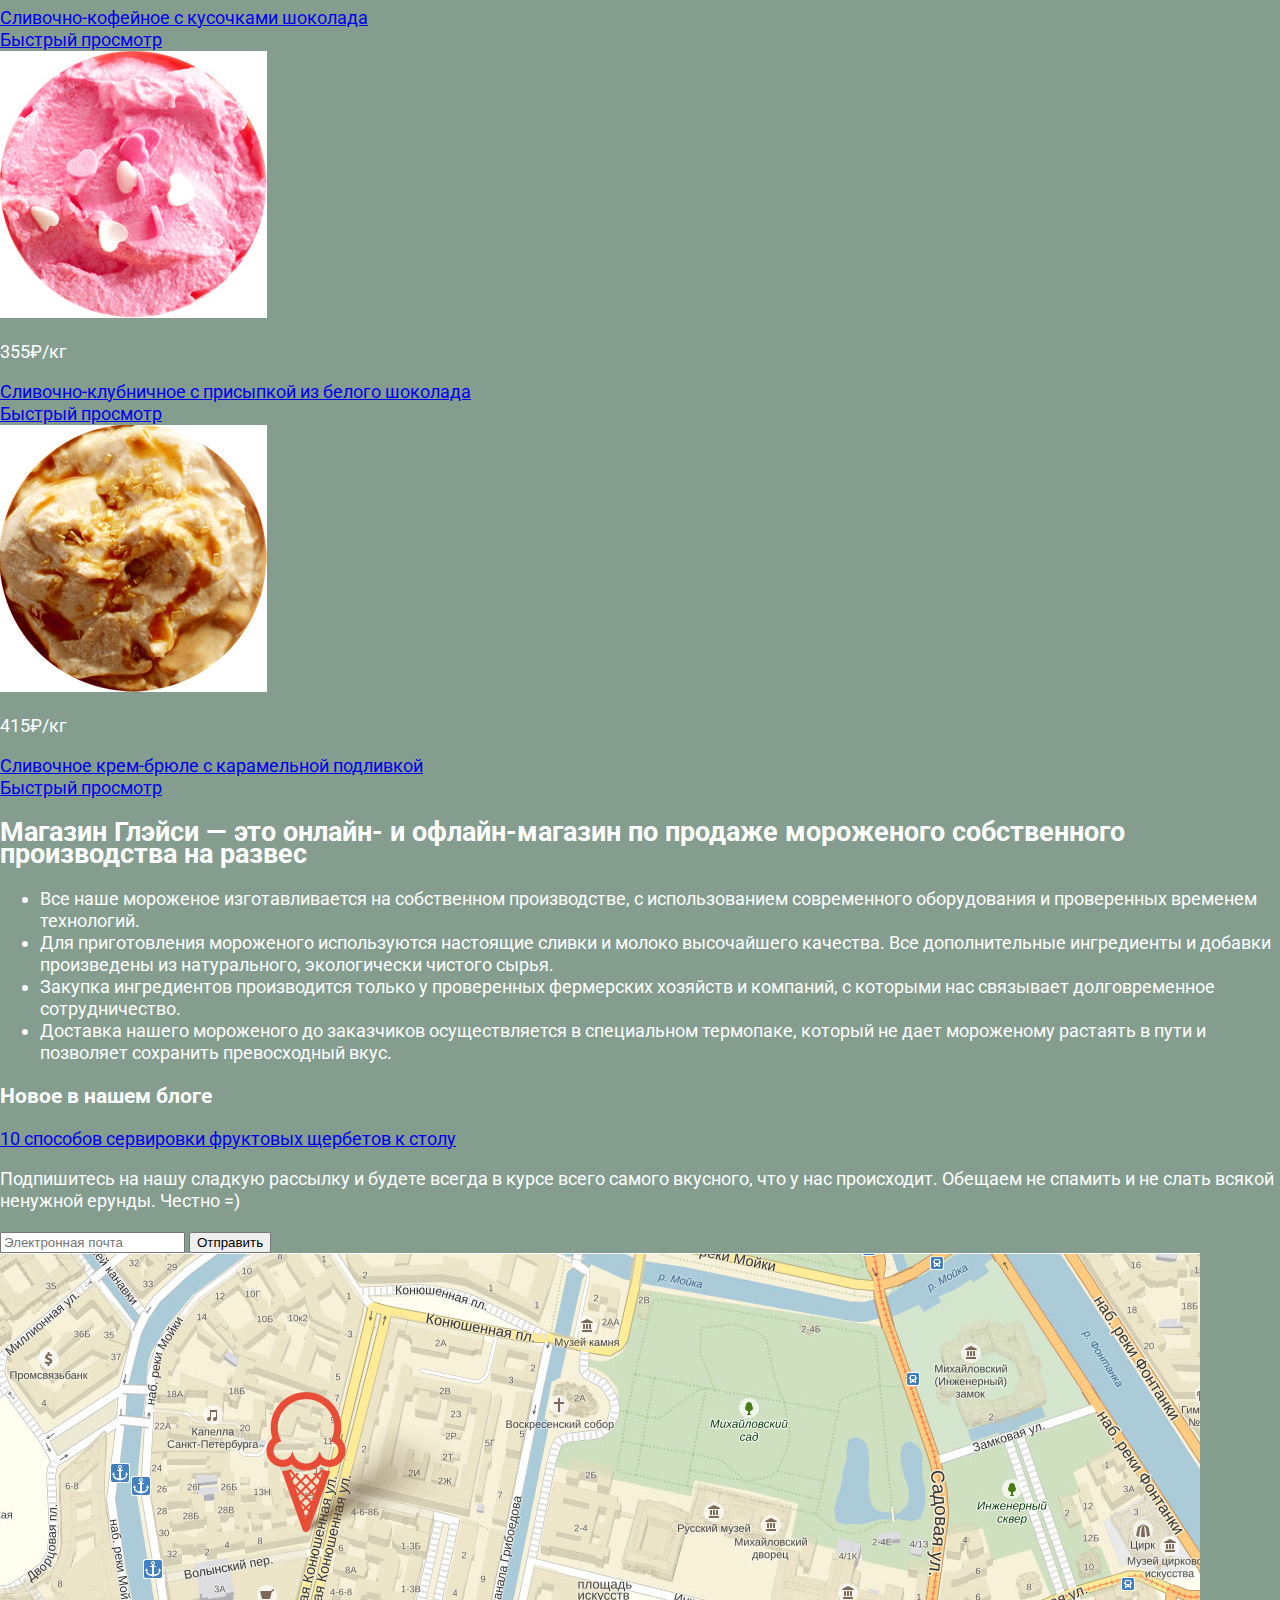
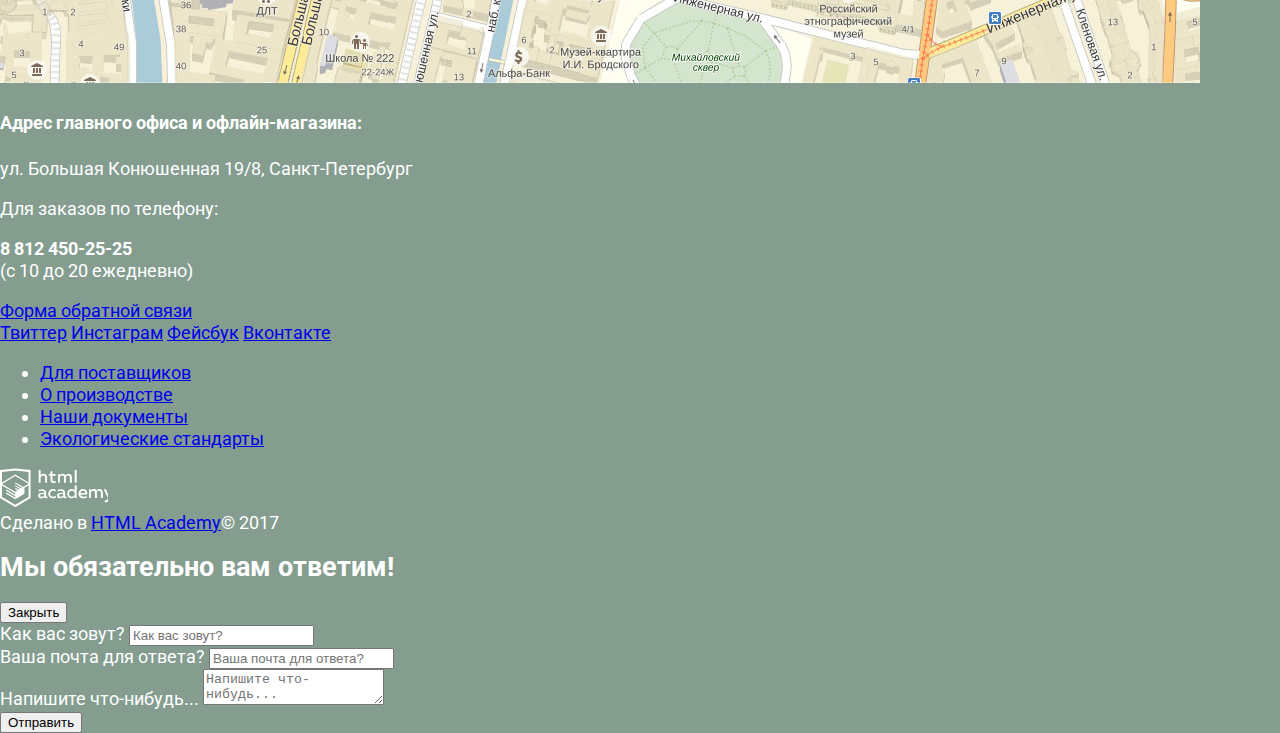
==== commit a5889580: "Merge pull request #7 from MaximVaskov/master" ====
--- a/index.html
+++ b/index.html
@@ -1,156 +1,190 @@
 <!DOCTYPE html>
 <html lang="ru">
-
-<head>
-  <meta charset="utf-8">
-  <title>HTML Academy: Глейси</title>
-</head>
-
-<body>
-  <header class="main-header">
-    <nav class="main-navigation">
-      <a class="main-header-logo">
-          <img src="img/logo.svg" width="154" height="64" alt="Логотип «Gllacy Shop»"></a>
-      <ul class="site-navigation">
-        <li><a href="#">Каталог</a>
-          <ul class="sub-menu">
-            <li><b><a href="#">Новинки</a></b></li>
-            <li><a href="catalog.html">Сливочное</a></li>
-            <li><a href="#">Щербеты</a></li>
-            <li><a href="#">Фруктовый лед</a></li>
-            <li><a href="#">Мелорин</a></li>
-          </ul>
-        </li>
-        <li><a href="#">Доставка и оплата</a></li>
-        <li><a href="#">О компании</a></li>
-      </ul>
-      <div class="search">
-        Поиск
-        <form class="search-form" id="search-form" action="/" method="get">
-          <input type="text" name="search-question" placeholder="Что ищем?">
+  <head>
+    <meta charset="utf-8">
+    <title>HTML Academy: Глейси</title>
+    <link href="https://fonts.googleapis.com/css?family=Roboto:400,500,700&amp;subset=cyrillic" rel="stylesheet">
+    <link rel="stylesheet" href="css/style.css">
+  </head>
+  <body>
+    <header class="main-header">
+      <nav class="main-navigation">
+        <a class="main-header-logo"><img src="img/logo.svg" width="154" height="64" alt="Логотип «Gllacy Shop»"></a>
+        <ul class="site-navigation">
+          <li><a href="#">Каталог</a>
+            <ul class="sub-menu">
+              <li><b><a href="#">Новинки</a></b></li>
+              <li><a href="catalog.html">Сливочное</a></li>
+              <li><a href="#">Щербеты</a></li>
+              <li><a href="#">Фруктовый лед</a></li>
+              <li><a href="#">Мелорин</a></li>
+            </ul>
+          </li>
+          <li><a href="#">Доставка и оплата</a></li>
+          <li><a href="#">О компании</a></li>
+        </ul>
+        <div class="search">
+          <form class="search-form" id="search-form" action="/">
+            <label for="search-question" class="visually-hidden">Поиск</label>
+            <input name="search-question" id="search-question" placeholder="Что ищем?">
+          </form>
+        </div>
+        <div class="signup">
+          <span class="enter-form">Вход</span>
+          <form class="sign-form" id="sign-form" action="/" method="post">
+            <label for="signup-email" class="visually-hidden">Электронная почта</label>
+            <input type="email" name="email" id="signup-email" placeholder="Электронная почта">
+            <label for="signup-password" class="visually-hidden">Пароль</label>
+            <input type="password" name="password" id="signup-password" placeholder="Пароль">
+            <input class="button" type="submit" value="Войти">
+            <div class="signup-links">
+              <a class="signup-link" href="#"><span class="signup-link-password">Забыли пароль?</span></a> 
+              <a class="sign-link" href="#"><span class="sign-link-reg">Новая регистрация</span></a>
+            </div>
+          </form>
+        </div>
+        <div class="basket">Пусто</div>
+      </nav>
+      <div class="contacts">
+        <p class="time-contact">С 10 до 20, ежедневно</p>
+        <p class="phone">8 812 450-25-25</p>
+      </div>
+    </header>
+    <main class="main">
+      <section class="slider">
+        <h2>Крем брюле и пломбир с малиновым джемом</h2>
+        <h2>Шоколадный пломбир и лимонный сорбет</h2>
+        <h2>Пломбир с помадкой и клубничный щербет</h2>
+        <a href="#" class="button">Дайте оба!</a>
+        <input type="radio" name="choose" value="a" checked>
+        <input type="radio" name="choose" value="b">
+        <input type="radio" name="choose" value="c">
+      </section>
+      <section class="stock-banners">
+       <h2 class="visually-hidden">Баннеры с акциями</h2>
+        <section class="banner banner-strawberry">
+          <h3>Малинка даром!</h3>
+          <p>При покупке 2 кг любого фруктового мороженого, добавим в ваш заказ банку малинового варенья бесплатно.</p>
+          <a href="#" class="button">Хочу варенье!</a>
+        </section>
+        <section class="banner banner-chocolate">
+          <h3>Шоколадки даром!</h3>
+          <p>При покупке 2 кг пломбира, добавим в ваш заказ упаковку вкуснейшей шоколадной присыпки совершенно бесплатно.</p>
+          <a href="#" class="button">Хочу шоколадки!</a>
+        </section>
+      </section>
+      <section class="hits">
+        <h2 class="visually-hidden">Хиты</h2>
+        <div class="catalog-item">
+          <div class="catalog-item-prewiew-hit">
+            <img class="catalog-img" src="img/ice-cream-1.jpg" width="267" height="267" alt="Мороженое">
+          </div>
+          <p><span class="price">310&#8381;</span><span class="kg">/кг</span></p>
+            <span><a href="#">Сливочное с апельсиновым джемом и цитрусовой стружкой</a></span>
+            <div class="catalog-item hover-wrap">
+              <a class="catalog-item button" href="#">Быстрый просмотр</a>
+            </div>
+        </div>
+        <div class="catalog-item">
+          <div class="catalog-item-prewiew-hit">
+            <img class="catalog-img" src="img/ice-cream-2.jpg" width="267" height="267" alt="Мороженое">
+          </div>
+          <p><span class="price">380&#8381;</span><span class="kg">/кг</span></p>
+          <span><a href="#">Сливочно-кофейное с кусочками шоколада</a></span>
+          <div class="catalog-item hover-wrap">
+            <a class="catalog-item button" href="#">Быстрый просмотр</a>
+          </div>
+        </div>
+        <div class="catalog-item">
+          <div class="catalog-item-prewiew-hit">
+            <img class="catalog-img" src="img/ice-cream-3.jpg" width="267" height="267" alt="Мороженое">
+            <p><span class="price">355&#8381;</span><span class="kg">/кг</span></p>
+          </div>
+          <span><a href="#">Сливочно-клубничное с присыпкой из белого шоколада</a></span>
+          <div class="catalog-item hover-wrap">
+            <a class="catalog-item button" href="#">Быстрый просмотр</a>
+          </div>
+        </div>
+        <div class="catalog-item">
+          <div class="catalog-item-prewiew-hit">
+            <img class="catalog-img" src="img/ice-cream-4.jpg" width="267" height="267" alt="Мороженое">
+            <p><span class="price">415&#8381;</span><span class="kg">/кг</span></p>
+          </div><span><a href="#">Сливочное крем-брюле с карамельной подливкой</a></span>
+          <div class="catalog-item hover-wrap">
+            <a class="catalog-item button" href="#">Быстрый просмотр</a>
+          </div>
+        </div>
+      </section>
+      <div class="about-shop">
+        <h2 class="about-shop-header">Магазин Глэйси — это онлайн- и офлайн-магазин по продаже мороженого собственного производства на развес</h2>
+        <ul>
+          <li class="about-shop-icecream">Все наше мороженое изготавливается на собственном производстве, с использованием современного оборудования и проверенных временем технологий.</li>
+          <li class="about-shop-cow">Для приготовления мороженого используются настоящие сливки и молоко высочайшего качества. Все дополнительные ингредиенты и добавки произведены из натурального, экологически чистого сырья.</li>
+          <li class="about-shop-leaf">Закупка ингредиентов производится только у проверенных фермерских хозяйств и компаний, с которыми нас связывает долговременное сотрудничество.</li>
+          <li class="about-shop-term">Доставка нашего мороженого до заказчиков осуществляется в специальном термопаке, который не дает мороженому растаять в пути и позволяет сохранить превосходный вкус.</li>
+        </ul>
+      </div>
+      <article class="news">
+        <h3>Новое в нашем блоге</h3>
+        <a href="#">10 способов сервировки фруктовых щербетов к столу</a>
+      </article>
+      <div class="mailing">
+        <p>Подпишитесь на нашу сладкую рассылку и будете всегда в курсе всего самого вкусного, что у нас происходит. Обещаем не спамить и не слать всякой ненужной ерунды. Честно =)</p>
+        <form class="mail-form" id="mail-form" action="https://echo.htmlacademy.ru" method="post">
+          <label for="mail-input" class="visually-hidden">Электронная почта</label>
+          <input id="mail-input" placeholder="Электронная почта">
+          <button class="button" type="submit">Отправить</button>
         </form>
       </div>
-      <div class="signup">
-        Вход
-        <form class="sign-form" id="sign-form" action="/" method="post">
-          <input type="email" name="email" placeholder="Электронная почта">
-          <input type="password" name="password" placeholder="Пароль">
-          <input class="btn" type="submit" value="Войти">
-          <div class="signup_links">
-            <a class="signup_link" href="#">
-                    <span class="signup_link__password">Забыли пароль?</span></a>
-            <a class="sign-link" href="#">
-                    <span class="sign-link_reg">Новая регистрация</span></a>
-          </div>
-        </form>
+      <div class="map">
+        <img src="img/map.jpg" width="1200" height="430" alt="Адрес главного офиса и офлайн-магазина: ул. Большая Конюшенная 19/8, Санкт-Петербург">
+        <section class="address">
+          <h4>Адрес главного офиса и офлайн-магазина:</h4>
+          <p>ул. Большая Конюшенная 19/8, Санкт-Петербург</p>
+          <p>Для заказов по телефону:</p>
+          <p><b>8 812 450-25-25</b><br>
+          (с 10 до 20 ежедневно)</p>
+          <a class="button" href="#">Форма обратной связи</a>
+        </section>
       </div>
-      <div class="basket">
-        Пусто
-      </div>
-    </nav>
-    <div class="contacts">
-      <p class="time_contact">С 10 до 20, ежедневно</p>
-      <p class="phone">8 812 450-25-25</p>
-    </div>
-  </header>
-  <main class="main">
-    <section class="slider">
-      <h2>Крем брюле и пломбир с малиновым джемом</h2>
-      <h2>Шоколадный пломбир и лимонный сорбет</h2>
-      <h2>Пломбир с помадкой и клубничный щербет</h2> <a href="#" class="botton">Дайте оба!</a>
-      <input type="radio" name="choose" value="a" checked>
-      <input type="radio" name="choose" value="b">
-      <input type="radio" name="choose" value="c">
+    </main>
+    <footer class="main-footer">
+      <section class="social-links">
+        <h2 class="visually-hidden">Социальные сети:</h2>
+        <a href="https://twitter.com/" class="social-btn social-btn-tw" aria-label="Твиттер">Твиттер</a> 
+        <a href="https://instagram.com/" class="social-btn social-btn-ins" aria-label="Инстаграм">Инстаграм</a> 
+        <a href="https://facebook.com/" class="social-btn social-btn-fb" aria-label="Фейсбук">Фейсбук</a> 
+        <a href="https://vk.com/" class="social-btn social-btn-vk" aria-label="Вконтакте">Вконтакте</a>
+      </section>
+      <ul class="footer-nav">
+        <li><a href="#">Для поставщиков</a></li>
+        <li><a href="#">О производстве</a></li>
+        <li><a href="#">Наши документы</a></li>
+        <li><a href="#">Экологические стандарты</a></li>
+      </ul>
+      <p class="footer-copyright">
+        <a href="https://htmlacademy.ru/"><img src="img/logo-name.svg" width="108" height="39" alt="HtmlAcademy"></a><br>
+        Сделано в <a href="https://htmlacademy.ru/">HTML Academy</a>© 2017
+      </p>
+    </footer>
+    <section class="feedback">
+      <h2 class="feedback-title">Мы обязательно вам ответим!</h2>
+      <button class="button-close" type="button">Закрыть</button>
+      <form class="feedback-form" id="feedback-form" action="/" method="post">
+        <div class="feedback-name">
+          <label for="user-name">Как вас зовут?</label>
+          <input id="user-name" name="user-name" placeholder="Как вас зовут?">
+        </div>
+        <div class="feedback-email">
+          <label for="user-email">Ваша почта для ответа?</label>
+          <input type="email" id="user-email" name="user-email" placeholder="Ваша почта для ответа?">
+        </div>
+        <div class="feedback-textarea">
+          <label for="user-textarea">Напишите что-нибудь...</label>
+          <textarea id="user-textarea" name="user-textarea" placeholder="Напишите что-нибудь..."></textarea>
+        </div>
+        <button class="button" type="submit">Отправить</button>
+      </form>
     </section>
-    <section class="banner1">
-      <h3>Малинка даром!</h3>
-      <p>При покупке 2 кг любого фруктового мороженого, добавим в ваш заказ банку малинового варенья бесплатно.</p>
-      <a href="#" class="botton">Хочу варенье!</a>
-    </section>
-    <section class="banner2">
-      <h3>Шоколадки даром!</h3>
-      <p>При покупке 2 кг пломбира, добавим в ваш заказ упаковку вкуснейшей шоколадной присыпки совершенно бесплатно.</p>
-      <a href="#" class="botton">Хочу шоколадки!</a>
-    </section>
-    <div class="hits">
-      <div class="catalog_item">
-        <div class="catalog_item_prewiew_hit"></div>
-        <img class="catalog_img" src="img/ice-cream-1.jpg" width="267" height="267" alt="Мороженое">
-        <p><span class="price">310&#8381;</span>
-          <span class="kg">/кг</span></p>
-        <span><a href="#">Сливочное с апельсиновым джемом и цитрусовой стружкой</a></span>
-      </div>
-      <div class="catalog_item">
-        <div class="catalog_item_prewiew_hit">
-          <img class="catalog_img" src="img/ice-cream-2.jpg" width="267" height="267" alt="Мороженое">
-          <p><span class="price">380&#8381;</span>
-            <span class="kg">/кг</span></p>
-        </div>
-        <span><a href="#">Сливочно-кофейное с кусочками шоколада</a></span>
-      </div>
-      <div class="catalog_item">
-        <div class="catalog_item_prewiew_hit">
-          <img class="catalog_img" src="img/ice-cream-3.jpg" width="267" height="267" alt="Мороженое">
-          <p><span class="price">355&#8381;</span>
-            <span class="kg">/кг</span></p>
-        </div>
-        <span><a href="#">Сливочно-клубничное с присыпкой из белого шоколада</a></span>
-      </div>
-      <div class="catalog_item">
-        <div class="catalog_item_prewiew_hit">
-          <img class="catalog_img" src="img/ice-cream-4.jpg" width="267" height="267" alt="Мороженое">
-          <p><span class="price">415&#8381;</span>
-            <span class="kg">/кг</span></p>
-        </div>
-        <span><a href="#">Сливочное крем-брюле с карамельной подливкой</a></span>
-      </div>
-    </div>
-    <div class="about_shop">
-      <h2 class="about_shop_header">Магазин Глэйси — это онлайн- и офлайн-магазин по продаже мороженого собственного производства на развес</h2>
-      <ul>
-        <li class="about_shop_icecream">Все наше мороженое изготавливается на собственном производстве, с использованием современного оборудования и проверенных временем технологий.</li>
-        <li class="about_shop_cow">Для приготовления мороженого используются настоящие сливки и молоко высочайшего качества. Все дополнительные ингредиенты и добавки произведены из натурального, экологически чистого сырья.</li>
-        <li class="about_shop_leaf">Закупка ингредиентов производится только у проверенных фермерских хозяйств и компаний, с которыми нас связывает долговременное сотрудничество.</li>
-        <li class="about shop_term">Доставка нашего мороженого до заказчиков осуществляется в специальном термопаке, который не дает мороженому растаять в пути и позволяет сохранить превосходный вкус.</li>
-      </ul>
-    </div>
-    <article class="news">
-      <h3>Новое в нашем блоге</h3>
-      <a href="#">10 способов сервировки фруктовых щербетов к столу</a>
-    </article>
-    <div class="mailing">
-      <p>Подпишитесь на нашу сладкую рассылку и будете всегда в курсе всего самого вкусного, что у нас происходит. Обещаем не спамить и не слать всякой ненужной ерунды. Честно =)</p>
-      <input type="email" placeholder="Электронная почта"><a href="#" class="botton">Отправить</a>
-    </div>
-    <div class="map">
-      <!-- Здесь будет карта -->
-      <section class="address">
-        <h4>Адрес главного офиса и офлайн-магазина:</h4>
-        <p>ул. Большая Конюшенная 19/8, Санкт-Петербург</p>
-        <p>Для заказов по телефону:</p>
-        <p>8 812 450-25-25<br> (с 10 до 20 ежедневно)
-        </p>
-      </section>
-    </div>
-  </main>
-  <footer class="main-footer">
-    <div class="social">
-      <a href="https://twitter.com/" class=" social-tw">Твиттер</a>
-      <a href="https://instagram.com/" class="social-ins">Инстаграм</a>
-      <a href="https://facebook.com/" class="social-fb">Фейбук</a>
-      <a href="https://vk.com/" class="social-vk">Вконтакте</a>
-    </div>
-    <ul class="footer_nav">
-      <li><a href="#">Для поставщиков</a></li>
-      <li><a href="#">О производстве</a></li>
-      <li><a href="#">Наши документы</a></li>
-      <li><a href="#">Экологические стандарты</a></li>
-    </ul>
-    <p class="footer-copyright">
-      <a href="https://htmlacademy.ru/"><img src="img/logo_name.svg" width="108" height="39" alt="HtmlAcademy"></a>
-      <br>Сделано в <a href="https://htmlacademy.ru/">HTML Academy</a>© 2017
-    </p>
-  </footer>
-</body>
-
-</html>
+  </body>
+</html>--- a/css/style.css
+++ b/css/style.css
@@ -0,0 +1,18 @@
+﻿body { 
+  margin: 0;
+  padding: 0;
+  font-family: Roboto, Arial, sans-serif;
+  font-size: 18px;
+  line-height: 22px;
+  font-weight: 400;
+  color: #ffffff;
+  background-color: #849d8f;
+}
+
+.visually-hidden {
+  position: absolute;
+  clip: rect(0 0 0 0);
+  width: 1px;
+  height: 1px;
+  margin: -1px;
+}
